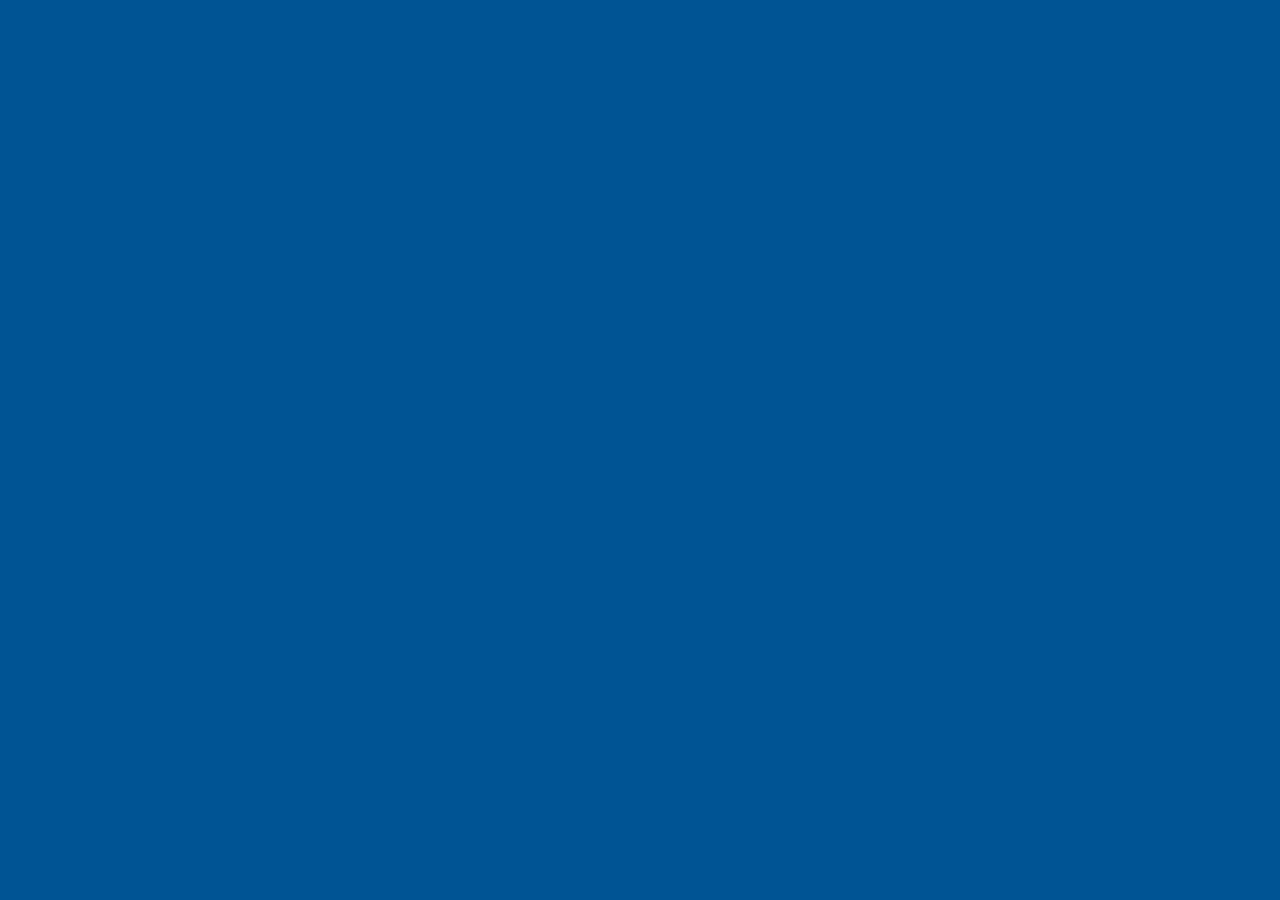
==== src/index1.html @ 0b07942c "Tuesday, 18 Oct 2022" ====
<!DOCTYPE html>
<html lang="en">

<head>
    <meta charset="UTF-8" />
    <meta http-equiv="X-UA-Compatible" content="IE=edge" />
    <meta name="viewport" content="width=device-width, initial-scale=1.0" />
    <title>Document</title>
    <link rel="stylesheet" href="./style1.css">
</head>

<body>
    <script src="../js/json-test.js"></script>
</body>

</html>
---- src/style1.css ----
:root {
    background-color: #015493;
    color: aliceblue;

    font-family: -apple-system, BlinkMacSystemFont, 'Segoe UI', Roboto, Oxygen,
        Ubuntu, Cantarell, 'Open Sans', 'Helvetica Neue', sans-serif;
    font-weight: 400;
    line-height: 1.75;
}
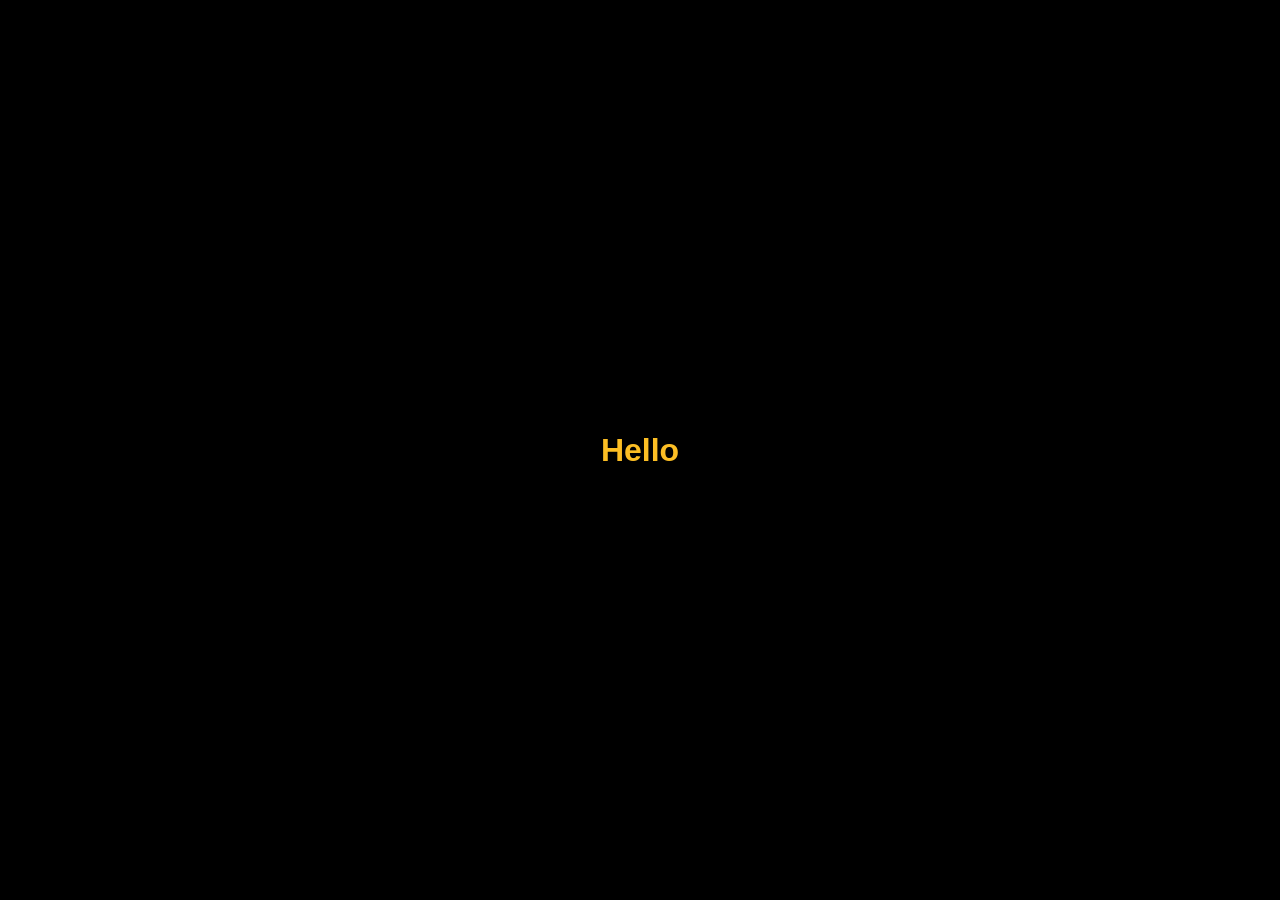
==== commit bb3fe2c4: "Thursday, 16 Feb 2023" ====
--- a/src/index1.html
+++ b/src/index1.html
@@ -1,16 +1,26 @@
 <!DOCTYPE html>
 <html lang="en">
-
-<head>
-    <meta charset="UTF-8" />
-    <meta http-equiv="X-UA-Compatible" content="IE=edge" />
-    <meta name="viewport" content="width=device-width, initial-scale=1.0" />
-    <title>Document</title>
-    <link rel="stylesheet" href="./style1.css">
-</head>
-
-<body>
-    <script src="../js/json-test.js"></script>
-</body>
-
+  <head>
+    <meta charset="UTF-8">
+    <meta name="viewport" content="width=device-width, initial-scale=1.0">
+    <!-- <link rel="stylesheet" href="src/style.css"> -->
+    <style>
+      body {
+  background: black; /* Make it white if you need */
+  color: #fcbe24;
+  padding: 0 24px;
+  margin: 0;
+  height: 100vh;
+  display: flex;
+  justify-content: center;
+  align-items: center;
+  font-family: -apple-system, BlinkMacSystemFont, 'Segoe UI', Roboto, Oxygen, Ubuntu, Cantarell, 'Open Sans', 'Helvetica Neue', sans-serif;
+}
+    </style>
+  </head>
+  <body>
+    <h1 id="header">Hello</h1>
+    
+    <!-- <script src="src/script.js"></script> -->
+  </body>
 </html>
